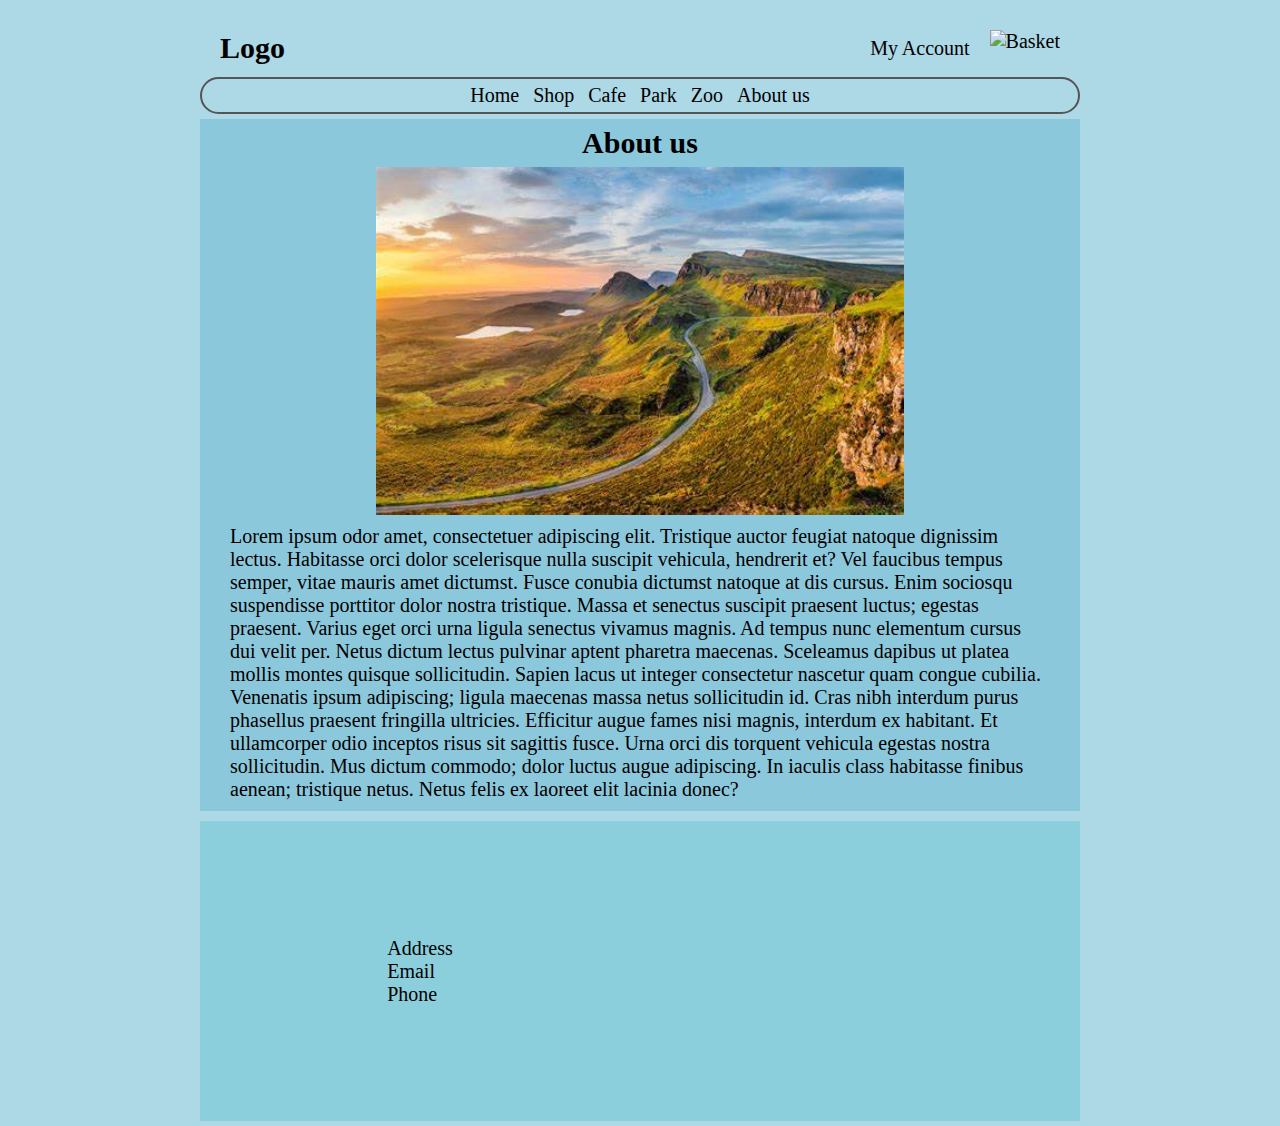
==== about.html @ df0d7fab "Add files via upload" ====
<!DOCTYPE html>
<html lang="en">
	<head>
		<meta charset="utf-8">
		<meta name="viewport" content="width=device-width, initial-scale=1">
		<link rel="stylesheet" type="text/css" href="styles/index.css">
		<title>Website</title>
	</head>
	
	<body>
		<div class="top">
			<h1 class="top">Logo</h1>
			<a href="index.html" class="top" title="My Account">My Account</a>
			<img src="images/Basket.png" class="top" title="Basket">
		</div>
		
		<nav class="subtop fcen">
			<a href="index.html" class="subtopl" title="Home">Home</a>
			<a href="shop.html" class="subtopl" title="Shop">Shop</a>
			<a href="cafe.html" class="subtopl" title="Cafe">Cafe</a>
			<a href="park.html" class="subtopl" title="Park">Park</a>
			<a href="zoo.html" class="subtopl" title="Zoo">Zoo</a>
			<a href="about.html" class="subtopl" title="About us">About us</a>
		</nav>
		
		<div class="main">
			<div class="main_title">
				<h2 class="main_title">About us</h2>
			</div>
			
			<div class="fcen">
				<img src="images/Skye.jfif" class="main" title="Skye">
			</div>
			
			<div class="main_text">
				<p>
					Lorem ipsum odor amet, consectetuer adipiscing elit. Tristique auctor feugiat natoque dignissim lectus. Habitasse orci dolor scelerisque nulla suscipit vehicula, hendrerit et? Vel faucibus tempus semper, vitae mauris amet dictumst. Fusce conubia dictumst natoque at dis cursus. Enim sociosqu suspendisse porttitor dolor nostra tristique. Massa et senectus suscipit praesent luctus; egestas praesent. Varius eget orci urna ligula senectus vivamus magnis. Ad tempus nunc elementum cursus dui velit per. Netus dictum lectus pulvinar aptent pharetra maecenas.
					Sceleamus dapibus ut platea mollis montes quisque sollicitudin. Sapien lacus ut integer consectetur nascetur quam congue cubilia. Venenatis ipsum adipiscing; ligula maecenas massa netus sollicitudin id.
					Cras nibh interdum purus phasellus praesent fringilla ultricies. Efficitur augue fames nisi magnis, interdum ex habitant. Et ullamcorper odio inceptos risus sit sagittis fusce. Urna orci dis torquent vehicula egestas nostra sollicitudin. Mus dictum commodo; dolor luctus augue adipiscing. In iaculis class habitasse finibus aenean; tristique netus. Netus felis ex laoreet elit lacinia donec?
				</p>
			</div>
		</div>
		
		<footer>
			<div class="address fcen">
				<p class="address">
					Address<br>
					Email<br>
					Phone<br>
				</p>
			</div>
			
			<div class="map">
				<iframe class="map" title="Google_Map"
					src="https://maps.google.com/maps?width=100%25&amp;height=100%25&amp;hl=en&amp;q=Scotland+(Scotland)&amp;t=&amp;z=6&amp;ie=UTF8&amp;iwloc=B&amp;output=embed">
				</iframe>
			</div>
		</footer>
	</body>
</html>
---- styles/index.css ----
body {
	background-color: lightblue;
	font: 20px "calibri";
	margin: 20px 200px 0;
}

@media (max-width: 1200px) {
body {
	margin: 20px 100px 0;
	}
}

@media (max-width: 800px) {
body {
	margin: 20px 20px 0;
	}
}

a {
	text-decoration: none;
	color: black;
}

p {
	margin: 0;
}

h2 {
	margin: 0;
}

.fcen {
	display: flex;
	justify-content: center;
	align-items: center;
}

div.top {
	display: flex;
	flex-wrap: wrap;
	align-items: center;
	margin: 0 10px;
}

h1.top {
	font-size: 30px;
	margin: 10px auto 10px 10px;
}

a.top {
	margin: 10px;
}

img.top {
	margin: 10px;
	height: 36.67px;
}

nav.subtop {
	flex-wrap: wrap;
	width: 100%-4px;
	padding: 5px 0;
	margin: 0 0 5px;
	border: 2px solid #555;
	border-radius: 20px;
}

a.subtopl {
	padding: 0 7px;
}

a.subtopl:hover {
	background-color: #8cc8dc;
}

div.main {
	background-color: #8cc8dc;
}

div.main_title {
	text-align: center;
	padding: 7px;
}

img.main {
	width: 60%;
}

div.main_text {
	padding: 10px 30px;
}

footer {
	margin: 10px 0 0;
	background-color: #8ccfdc;
	width: 100%;
	display: flex;
	flex-wrap: wrap;
}

div.address {
	flex: 50%;
	height: 300px;
}

p.address {
	margin: 0;
	padding: 7px;
}

div.map {
	flex: 50%;
	height: 300px;
}

iframe.map{
	width: 100%;
	height: 100%;
	border: 0;
}

@media (max-width: 800px) {
div.address, .map {
	flex: 100%;
	}
}
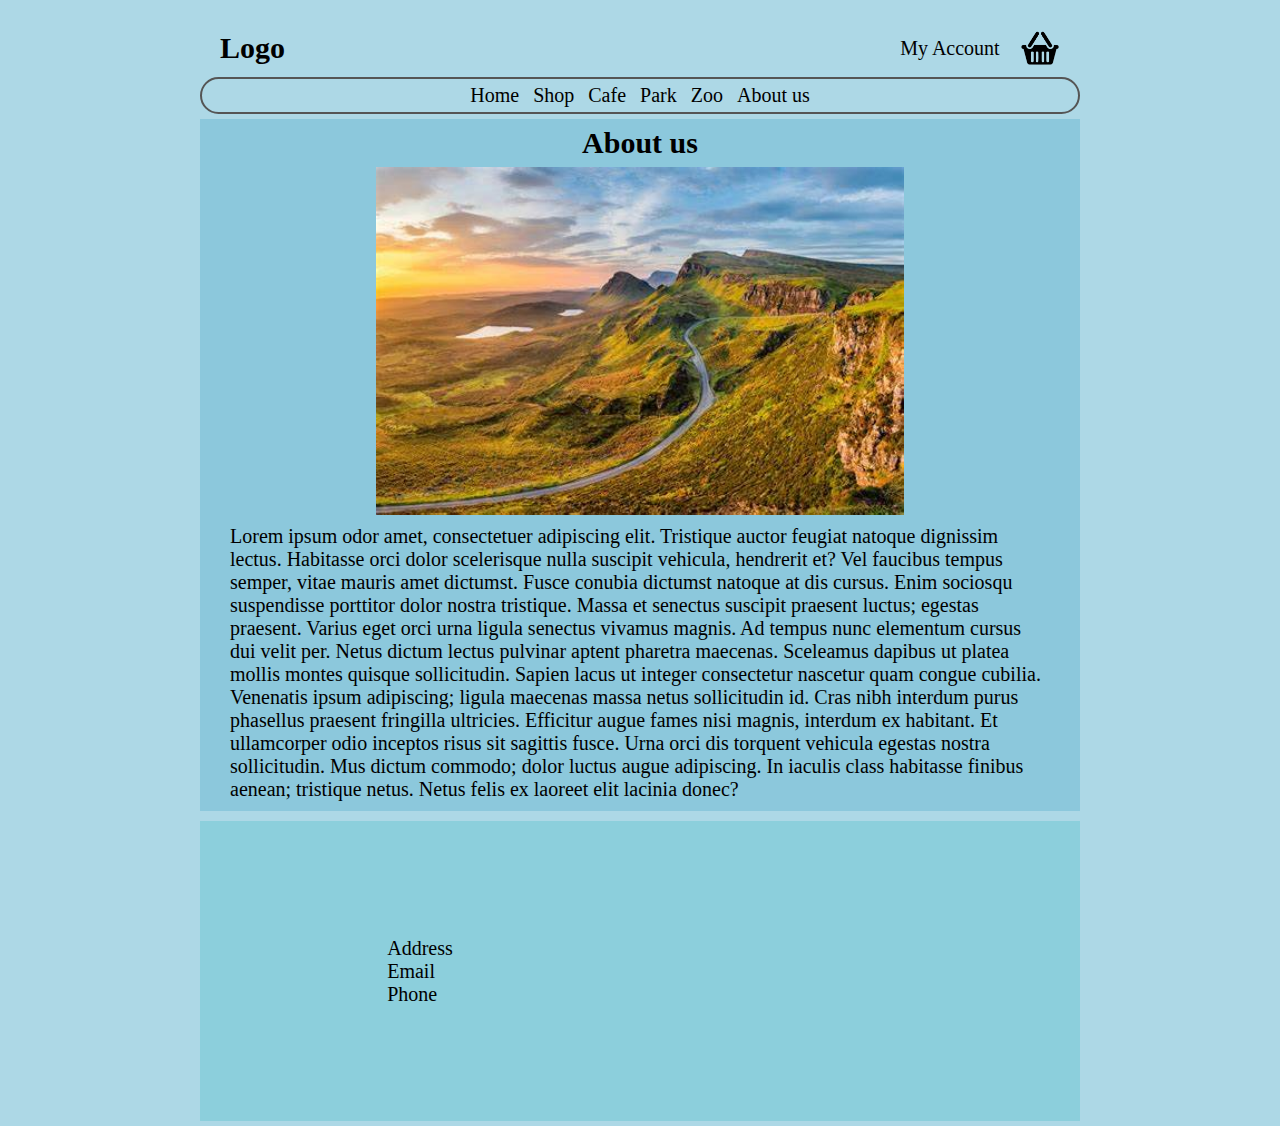
==== commit e1d676cb: "Add files via upload" ====
--- a/about.html
+++ b/about.html
@@ -11,7 +11,7 @@
 		<div class="top">
 			<h1 class="top">Logo</h1>
 			<a href="index.html" class="top" title="My Account">My Account</a>
-			<img src="images/Basket.png" class="top" title="Basket">
+			<img src="images/basket.png" class="top" title="Basket">
 		</div>
 		
 		<nav class="subtop fcen">
